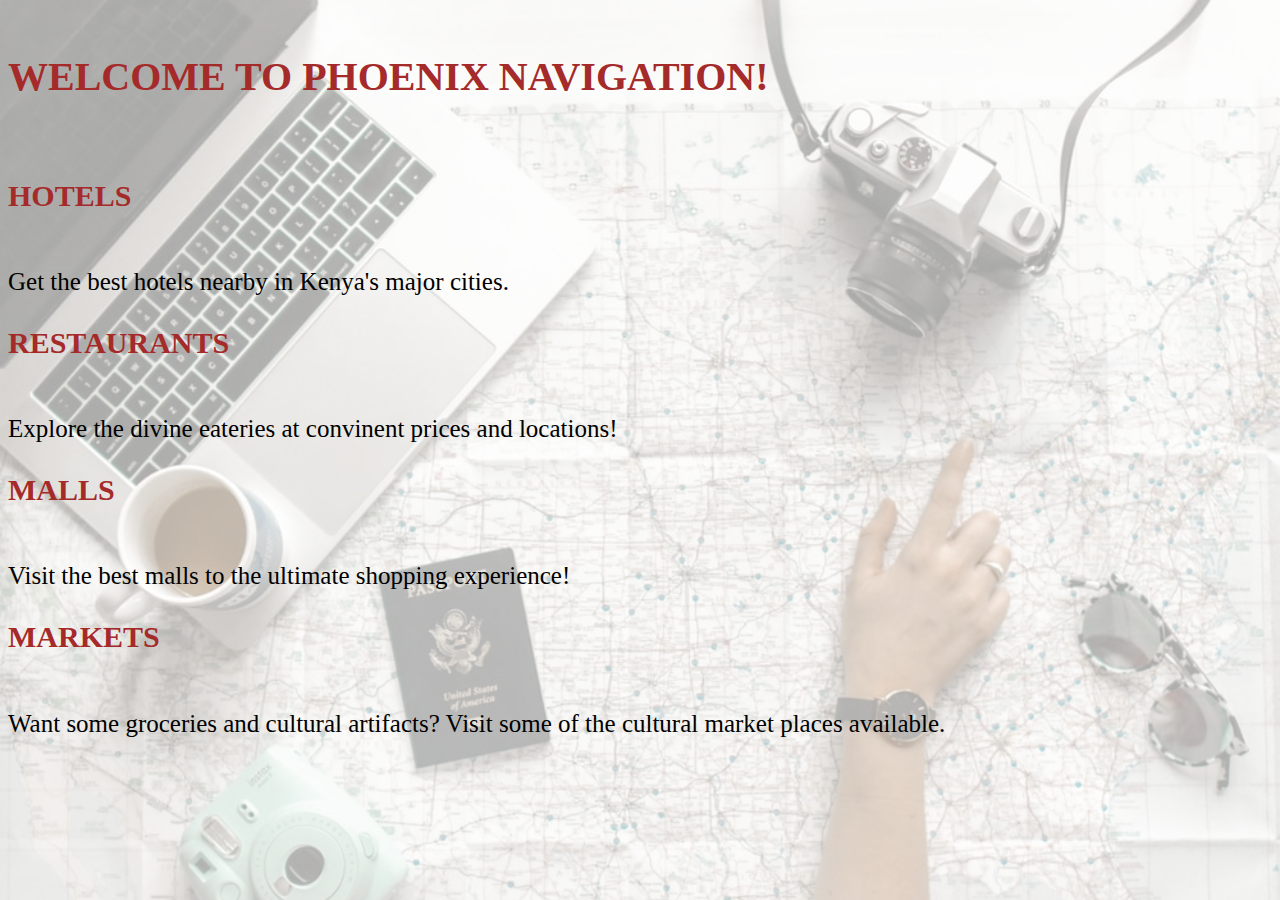
==== success.html @ 201ec825 "all changes" ====
<!DOCTYPE html>
<html lang="en" dir="ltr">
  <head>
    <meta charset="utf-8">
    <title>Phoenix Navigation</title>
    <link href="/tmp/atom-12025-2615-frgoxu.85np9/bootstrap-4.4.1-dist.zip/bootstrap.css" rel="stylesheet" type="text/css">
    <link rel='icon' href='images/location.png'>
    <link rel="stylesheet" href="css/styles.css"/>
  </head>
  <body>
  <div class="container">
    <div class="jumbotron">
      <h4>WELCOME TO PHOENIX NAVIGATION!</h4>
    </div>
    <div class="cards">
        <div class="card-title">
          <h3>HOTELS</h3>
        </div>
        <div class="card-footer">
          <p>Get the best hotels nearby in Kenya's major cities.</p>
        </div>
        <div class="card-title">
          <h3>RESTAURANTS</h3>
        </div>
        <div class="card-footer">
          <p>Explore the divine eateries at convinent prices and locations!</p>
        </div>
        <div class="card-title">
          <h3>MALLS</h3>
        </div>
        <div class="card-footer">
          <p>Visit the best malls to the ultimate shopping experience!</p>
        </div>
        <div class="card-title">
          <h3>MARKETS</h3>
        </div>
        <div class="card-footer">
          <p>Want some groceries and cultural artifacts? Visit some of the cultural market places available.</p>
        </div>
      </div>
    </div>
  </body>
</html>
---- css/styles.css ----
/* Below line is used for online Google font */
@import url(http://fonts.googleapis.com/css?family=Raleway);
h2{
background-color: #FEFFED;
padding: 30px 35px;
margin: -10px -50px;
text-align:center;
border-radius: 10px 10px 0 0;
}
hr{
margin: 10px -50px;
border: 0;
border-top: 1px solid #ccc;
margin-bottom: 40px;
}
div.container2{
width: 900px;
height: 610px;
margin:35px auto;
font-family: 'Raleway', sans-serif;
}
div.main{
width: 300px;
padding: 10px 50px 25px;
border: 2px solid gray;
border-radius: 10px;
font-family: raleway;
float: left;
margin-top:50px;
}
input[type=text],input[type=password]{
width: 100%;
height: 40px;
padding: 5px;
margin-bottom: 25px;
margin-top: 5px;
border: 2px solid #ccc;
color: #4f4f4f;
font-size: 16px;
border-radius: 5px;
}
label{
color: #464646;
text-shadow: 0 1px 0 #fff;
font-size: 14px;
font-weight: bold;
}
center{
font-size:32px;
}
.note{
color:red;
}
.valid{
color:green;
}
.back{
text-decoration: none;
border: 1px solid rgb(0, 143, 255);
background-color: rgb(0, 214, 255);
padding: 3px 20px;
border-radius: 2px;
color: black;
}
input[type=button]{
font-size: 16px;
background: linear-gradient(#ffbc00 5%, #ffdd7f 100%);
border: 1px solid #e5a900;
color: #4E4D4B;
font-weight: bold;
cursor: pointer;
width: 100%;
border-radius: 5px;
padding: 10px 0;
outline:none;
}
input[type=button]:hover{
background: linear-gradient(#ffdd7f 5%, #ffbc00 100%);
}

h1{
  color: brown;
  text-align: left;
  font-weight: bold;
  font-size: 30px;
  padding-bottom: 2%;
}
h3{
  color: brown;
  text-align: left;
  font-weight: bold;
  font-size: 30px;
  padding-bottom: 2%;
}
.container {

}
body {
  background-color: Lightgray;
}
body {
  font-family: serif;
  background-image: url(../images/maps.jpeg);
  background-repeat: no-repeat;
  background-size: cover;
  background-attachment: fixed;
  font-weight: normal;
  background-blend-mode: overlay;
}
h4{
  color: brown;
  text-align: left;
  font-weight: bold;
  font-size: 40px;
  padding-bottom: 2%;
}
p{
  font-size: 25px;
}
card-footer{
  background-color: brown
}
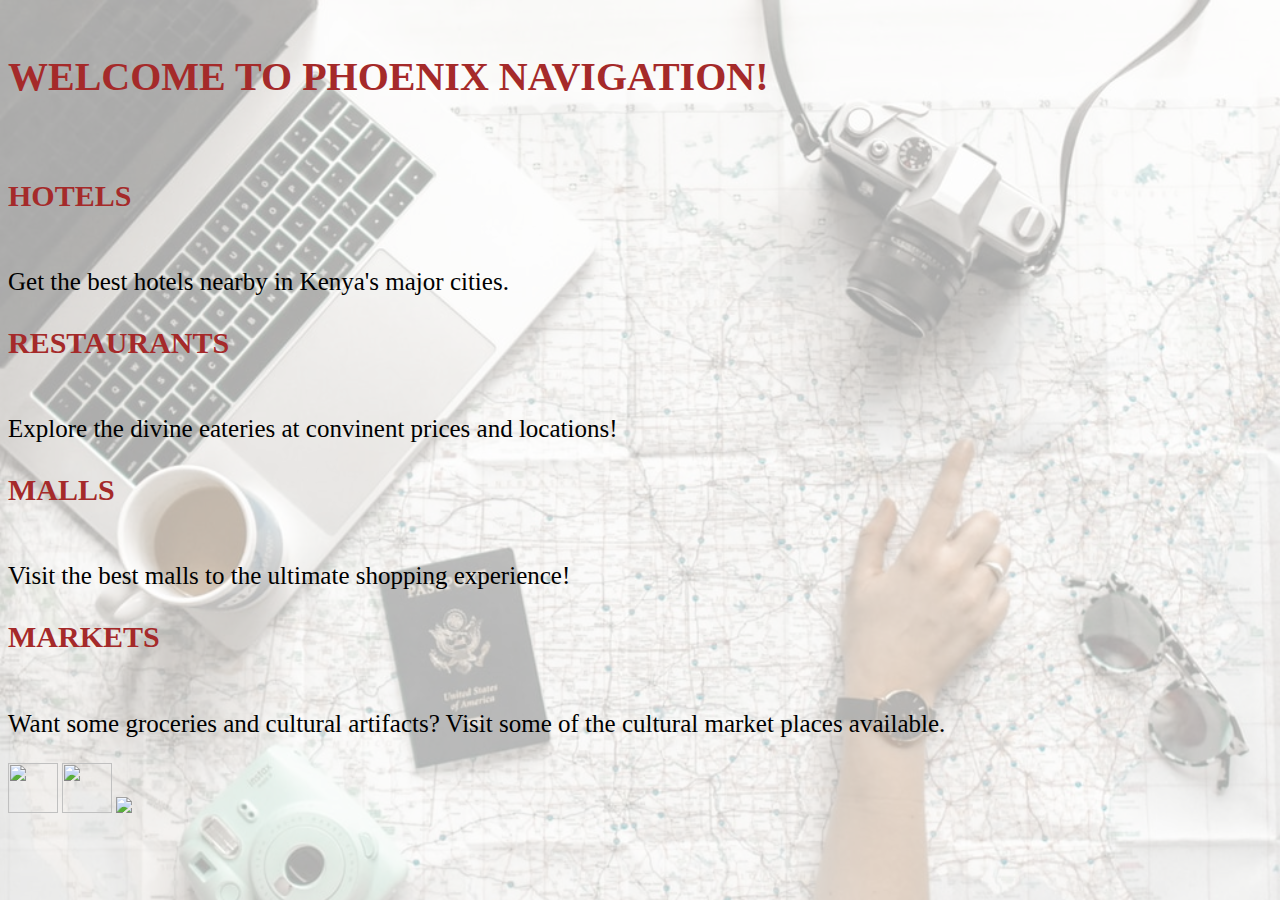
==== commit 9af0e2dc: "add social icons" ====
--- a/success.html
+++ b/success.html
@@ -3,13 +3,15 @@
   <head>
     <meta charset="utf-8">
     <title>Phoenix Navigation</title>
-    <link href="/tmp/atom-12025-2615-frgoxu.85np9/bootstrap-4.4.1-dist.zip/bootstrap.css" rel="stylesheet" type="text/css">
+    <link href="/tmp/atom-12025-5110-phtz53.b67pj/bootstrap-4.4.1-dist.zip/bootstrap.css" rel="stylesheet" type="text/css">
     <link rel='icon' href='images/location.png'>
     <link rel="stylesheet" href="css/styles.css"/>
   </head>
   <body>
   <div class="container">
     <div class="jumbotron">
+
+
       <h4>WELCOME TO PHOENIX NAVIGATION!</h4>
     </div>
     <div class="cards">
@@ -38,6 +40,11 @@
           <p>Want some groceries and cultural artifacts? Visit some of the cultural market places available.</p>
         </div>
       </div>
+      <a href="https://www.facebook.com/"><img src="https://img.icons8.com/color/50/000000/facebook-new.png" width="50px" height="50px"></a>
+                    
+                <a href="https://www.instagram.com/accounts/login/"><img src="https://img.icons8.com/color/64/000000/instagram-new.png" width="50px" height="50px"></a>
+                    
+                <a href="https://twitter.com/login"><img src="https://img.icons8.com/color/48/000000/twitter.png"></a>
     </div>
   </body>
 </html>
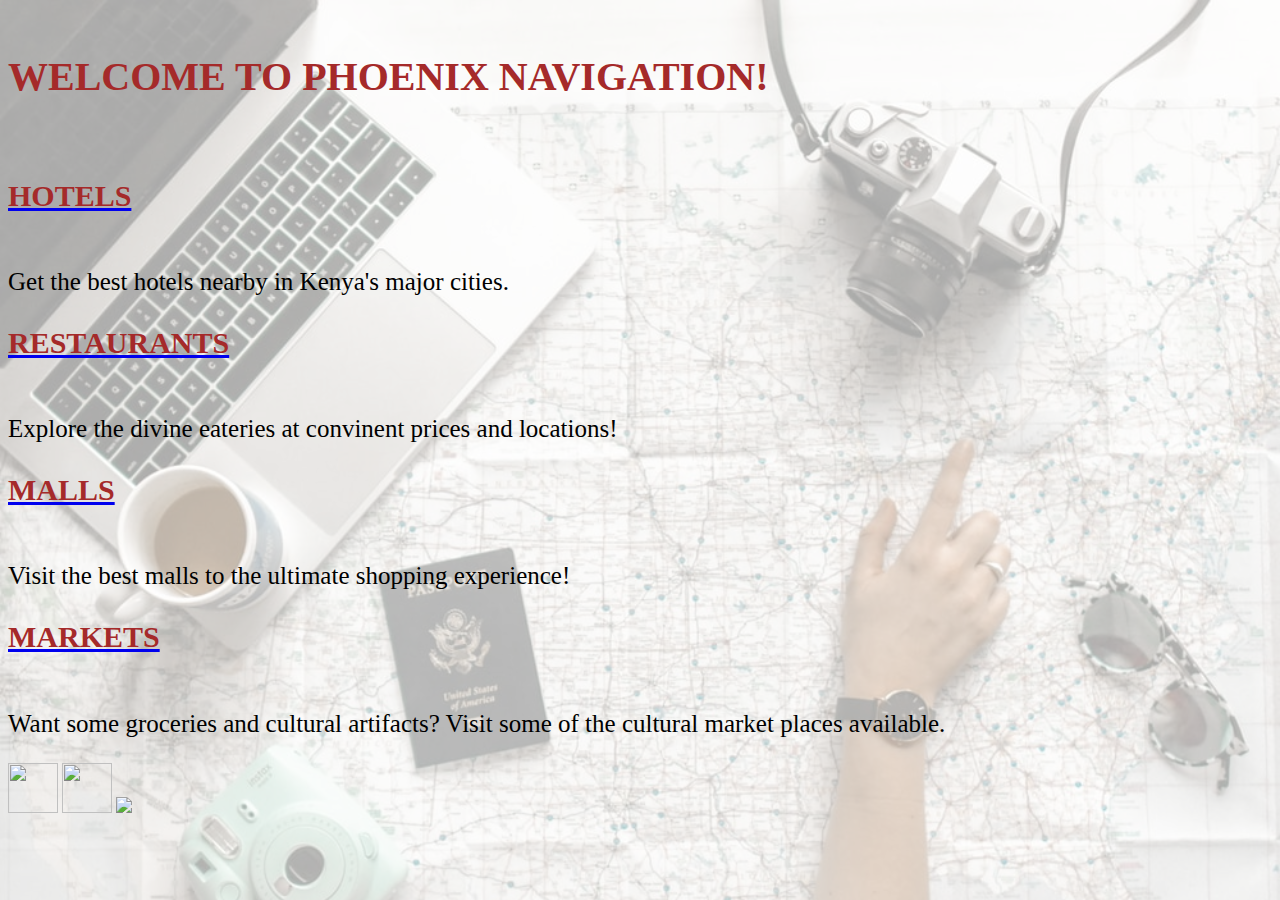
==== commit 64c2e883: "merge resolve conflicts" ====
--- a/success.html
+++ b/success.html
@@ -16,25 +16,25 @@
     </div>
     <div class="cards">
         <div class="card-title">
-          <h3>HOTELS</h3>
+          <a class="active" href="hotels/hotels.html"><h3>HOTELS</h3></a>
         </div>
         <div class="card-footer">
           <p>Get the best hotels nearby in Kenya's major cities.</p>
         </div>
         <div class="card-title">
-          <h3>RESTAURANTS</h3>
+          <a class="active" href="restaurant/restaurant.html"><h3>RESTAURANTS</h3></a>
         </div>
         <div class="card-footer">
           <p>Explore the divine eateries at convinent prices and locations!</p>
         </div>
         <div class="card-title">
-          <h3>MALLS</h3>
+          <a class="active" href="malls/malls.html"><h3>MALLS</h3></a>
         </div>
         <div class="card-footer">
           <p>Visit the best malls to the ultimate shopping experience!</p>
         </div>
         <div class="card-title">
-          <h3>MARKETS</h3>
+          <a class="active" href="markets/markets.html"><h3>MARKETS</h3></a>
         </div>
         <div class="card-footer">
           <p>Want some groceries and cultural artifacts? Visit some of the cultural market places available.</p>
